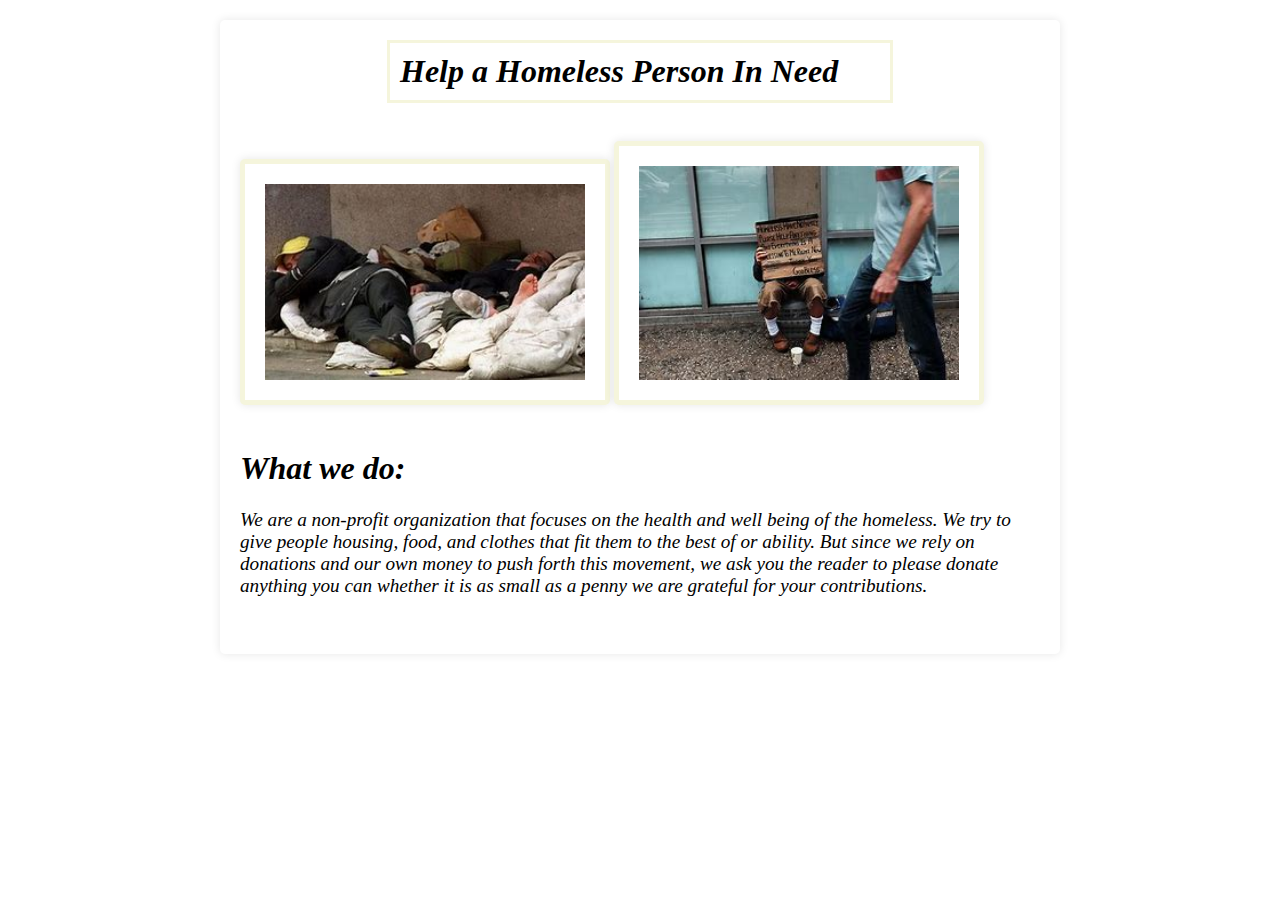
==== index.html @ 6ee81a08 "Final commit" ====
<!DOCTYPE html>
<html lang="en">
  <head>
    <meta charset="UTF-8" />
    <meta name="viewport" content="width=device-width, initial-scale=1.0" />
    <title>Document</title>
    <link rel="stylesheet" href="style.css" />
  </head>
  <body class="container">
    <h1 class="center">Help a Homeless Person In Need</h1>
    <br />

    <img
      src="images/HomlessPerson1.jpg"
      alt="Some random guy"
      class="container"
    />
    <img
      src="images/HomlessPerson2.jpg"
      alt="Another random guy"
      class="container"
    />
    <br />
    <h1>What we do:</h1>
    <p>
      We are a non-profit organization that focuses on the health and well being
      of the homeless. We try to give people housing, food, and clothes that fit
      them to the best of or ability. But since we rely on donations and our own
      money to push forth this movement, we ask you the reader to please donate
      anything you can whether it is as small as a penny we are grateful for
      your contributions.
    </p>
    <br />
  </body>
</html>
---- style.css ----
h1 {
    font-size: xx-large;
    font-style: italic;
    box-align: center;
  }
  .container {
    max-width: 800px;
    margin: 20px auto;
    padding: 20px;
    background-color: #ffffff;
    border-radius: 5px;
    box-shadow: 0px 0px 10px rgba(0, 0, 0, 0.1);
  }
  body{
    background-color: aliceblue;
  }
  img{
    margin: auto;
    width: 40%;
    border: 5px solid beige;
    padding: 10px;
  }
  p{
    font-size: larger;
    font-style: italic;
  }
  .center{
    margin: auto;
    width: 60%;
    border: 3px solid beige;
    padding: 10px;
  }
  iframe{
    width: 50%;
    height: 50%;
    border: 0;
  }
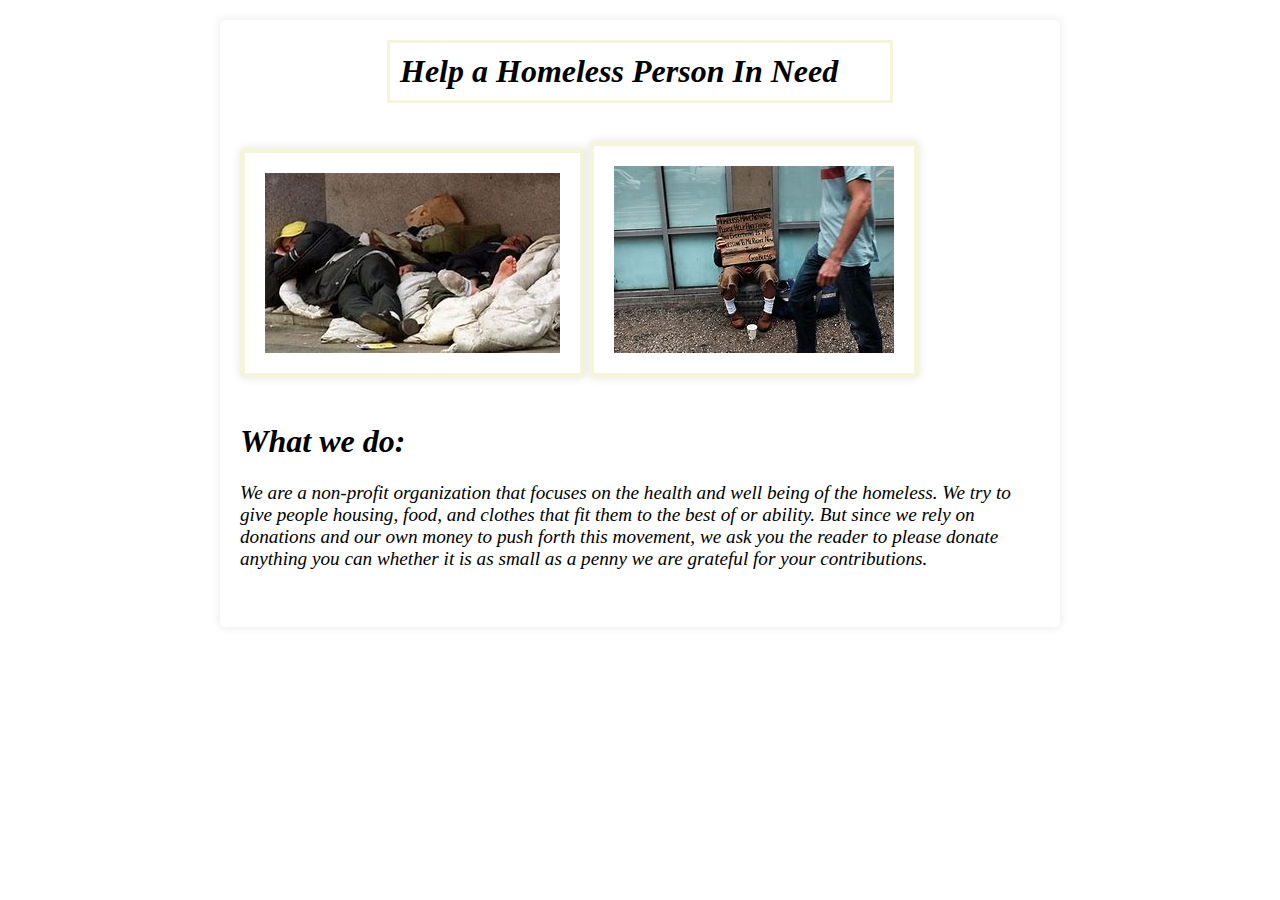
==== commit 0f249d1c: "mobile friendly" ====
--- a/index.html
+++ b/index.html
@@ -15,6 +15,8 @@
       alt="Some random guy"
       class="container"
     />
+    
+    
     <img
       src="images/HomlessPerson2.jpg"
       alt="Another random guy"
--- a/style.css
+++ b/style.css
@@ -16,7 +16,7 @@
   }
   img{
     margin: auto;
-    width: 40%;
+    max-width: 40%;
     border: 5px solid beige;
     padding: 10px;
   }
@@ -29,9 +29,16 @@
     width: 60%;
     border: 3px solid beige;
     padding: 10px;
+    
   }
   iframe{
     width: 50%;
     height: 50%;
     border: 0;
   }
+
+  @media only screen and (max-width: 768px) {
+    container {
+    width: 40%;
+    }
+    }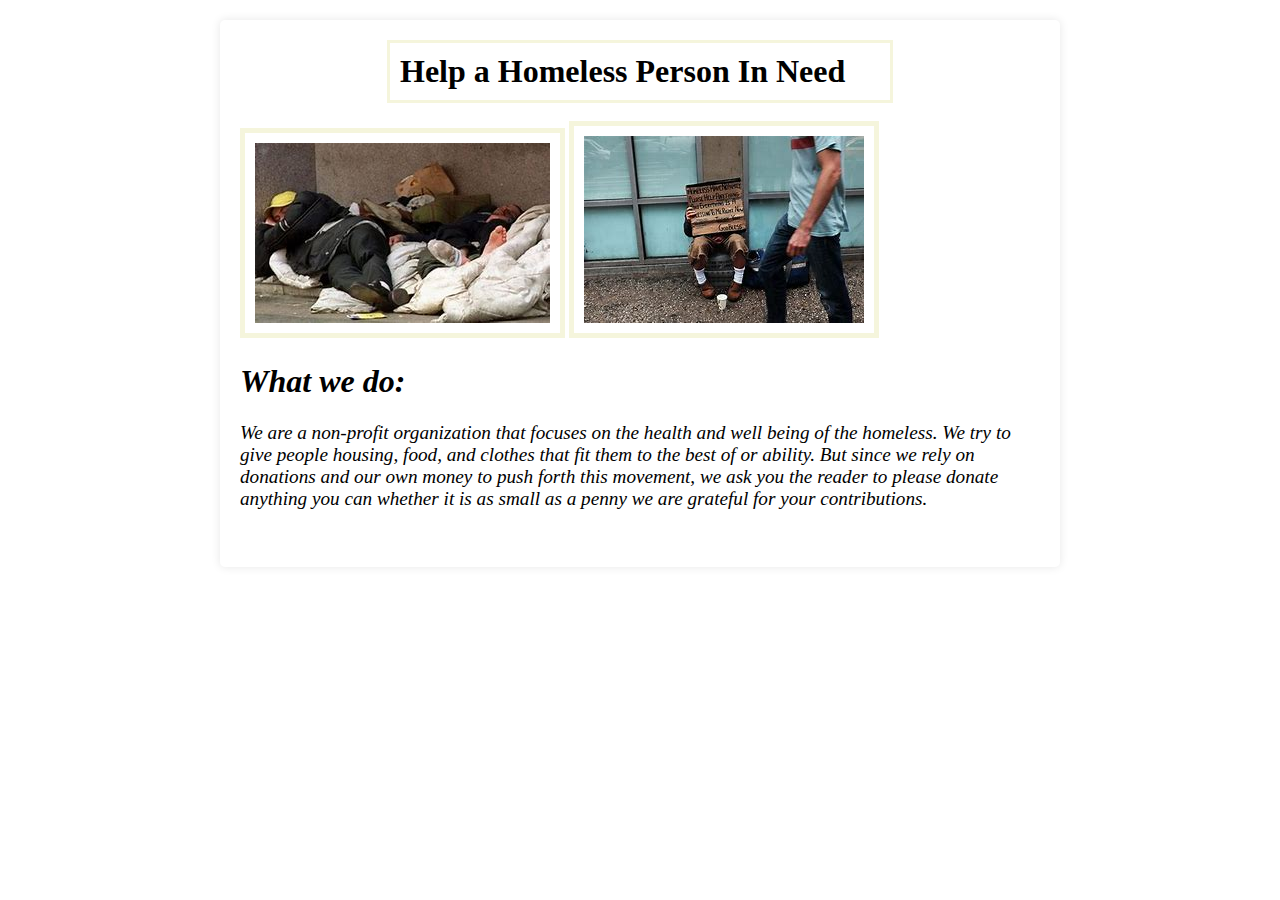
==== commit 2b84b1e1: "class fix" ====
--- a/index.html
+++ b/index.html
@@ -7,24 +7,24 @@
     <link rel="stylesheet" href="style.css" />
   </head>
   <body class="container">
-    <h1 class="center">Help a Homeless Person In Need</h1>
+    <h1 class="center" id="header1">Help a Homeless Person In Need</h1>
     <br />
 
-    <img
+    <img class="image"
       src="images/HomlessPerson1.jpg"
       alt="Some random guy"
       class="container"
     />
     
     
-    <img
+    <img class="image"
       src="images/HomlessPerson2.jpg"
       alt="Another random guy"
       class="container"
     />
     <br />
-    <h1>What we do:</h1>
-    <p>
+    <h1 id="header">What we do:</h1>
+    <p class="p1">
       We are a non-profit organization that focuses on the health and well being
       of the homeless. We try to give people housing, food, and clothes that fit
       them to the best of or ability. But since we rely on donations and our own
--- a/style.css
+++ b/style.css
@@ -1,4 +1,4 @@
-h1 {
+#header {
     font-size: xx-large;
     font-style: italic;
     box-align: center;
@@ -11,16 +11,13 @@
     border-radius: 5px;
     box-shadow: 0px 0px 10px rgba(0, 0, 0, 0.1);
   }
-  body{
-    background-color: aliceblue;
-  }
-  img{
+  .image{
     margin: auto;
     max-width: 40%;
     border: 5px solid beige;
     padding: 10px;
   }
-  p{
+  .p1{
     font-size: larger;
     font-style: italic;
   }
